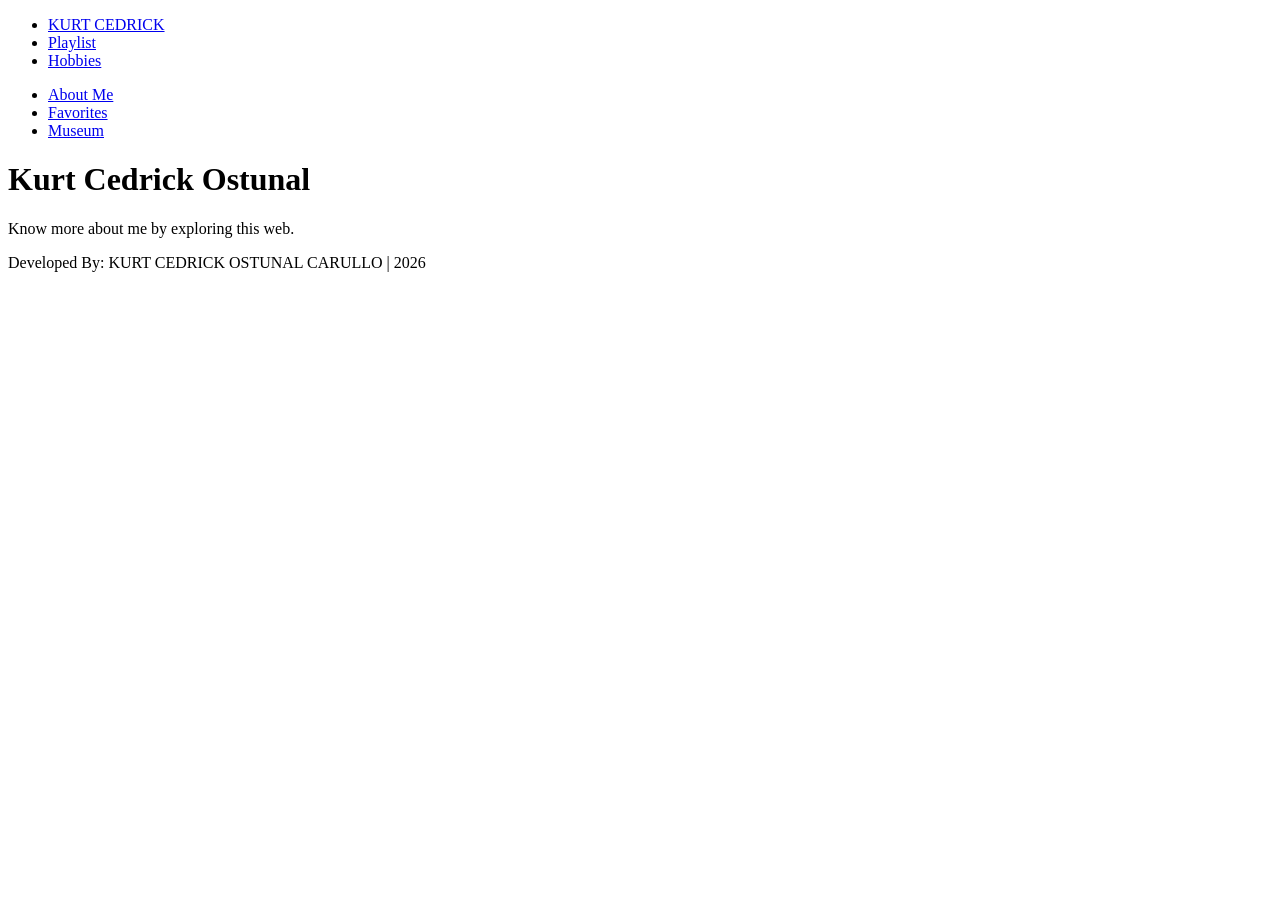
==== index.html @ 2fa68e69 "Update index.html" ====
<!DOCTYPE html>
<html lang="en">
<head>
    <meta charset="UTF-8">
    <meta name="viewport" content="width=device-width, initial-scale=1.0">

    <title>PROJECT1</title>

    <link rel="icon" type="image/png" href="image/image.png">
    <link rel="stylesheet" href="css/navcss.css">
</head>

<body class="parent">

    <div class="wrapper">

        <!-- NAVIGATION BAR -->
        <div class="nav">
            <ul class="navlistH">
                <li><a href="index.html">KURT CEDRICK</a></li>
                <li><a href="playlist.html">Playlist</a></li>
                <li><a href="hobbies.html">Hobbies</a></li>
            </ul>
        </div>

        <!-- MAIN CONTENT -->
        <div class="content">

            <div class="leftcontent">
                <ul class="navlistV">
                    <li><a href="profile.html">About Me</a></li>
                    <li><a href="favorites.html">Favorites</a></li>
                    <li><a href="museum.html" class="active">Museum</a></li>
                </ul>
            </div>

            <div class="rightcontent">
                <h1>Kurt Cedrick Ostunal</h1>
                <p>Know more about me by exploring this web.</p>
            </div>

        </div>

        <!-- FOOTER -->
        <div class="footer">
            <p>Developed By: KURT CEDRICK OSTUNAL CARULLO | 2026</p>
        </div>

    </div>

</body>
</html>
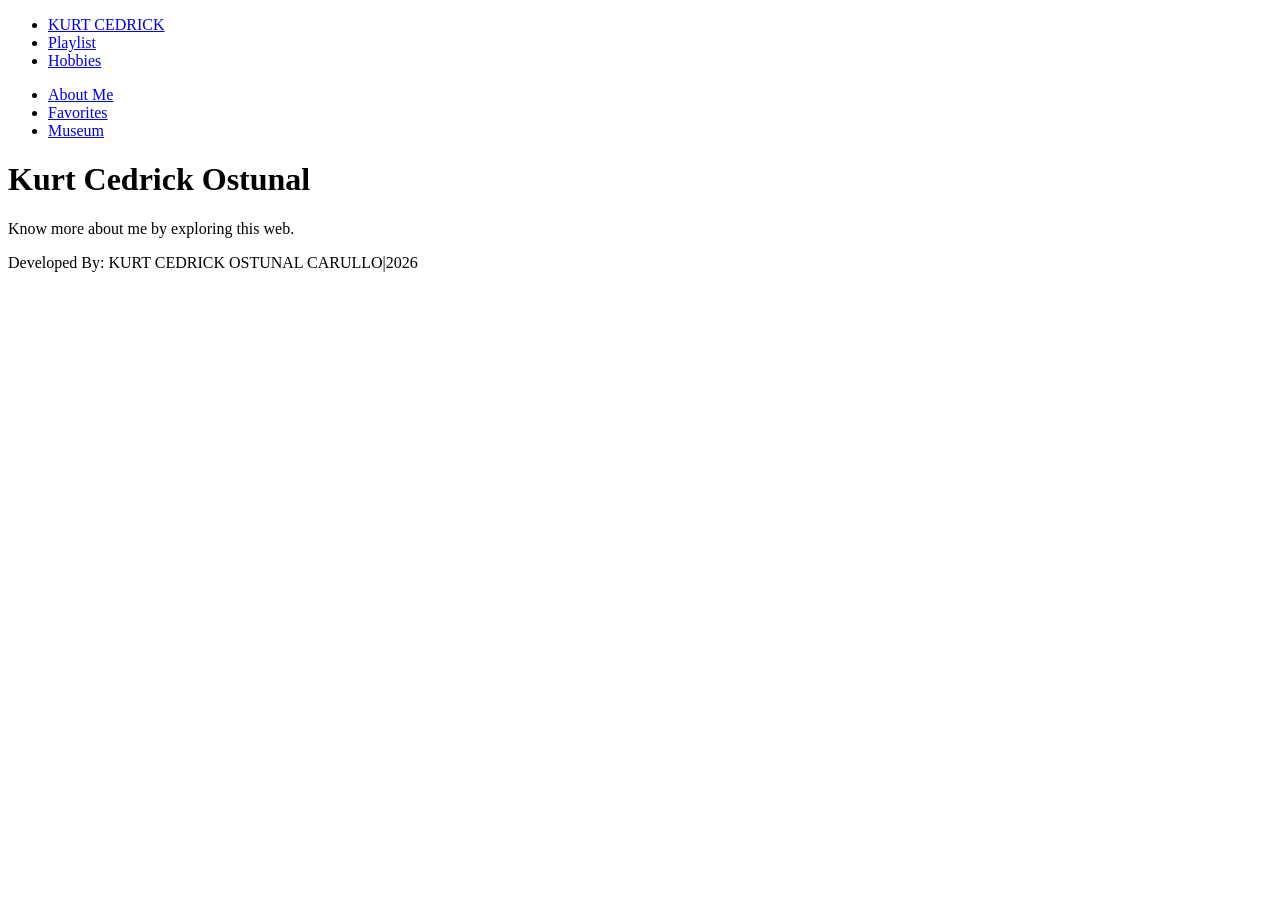
==== commit 154cc887: "Update index.html" ====
--- a/index.html
+++ b/index.html
@@ -1,32 +1,24 @@
-
 <!DOCTYPE html>
 <html lang="en">
 <head>
     <meta charset="UTF-8">
     <meta name="viewport" content="width=device-width, initial-scale=1.0">
-
     <title>PROJECT1</title>
-
-    <link rel="icon" type="image/png" href="image/image.png">
-    <link rel="stylesheet" href="css/navcss.css">
+    <link rel="icon" type="image/png" href="../image/image.png">
+    <link rel="stylesheet" href="../css/navcss.css">
 </head>
 
 <body class="parent">
-
     <div class="wrapper">
-
-        <!-- NAVIGATION BAR -->
         <div class="nav">
             <ul class="navlistH">
-                <li><a href="index.html">KURT CEDRICK</a></li>
+               <li><a href="index.html">KURT CEDRICK</a></li>
                 <li><a href="playlist.html">Playlist</a></li>
                 <li><a href="hobbies.html">Hobbies</a></li>
             </ul>
         </div>
 
-        <!-- MAIN CONTENT -->
         <div class="content">
-
             <div class="leftcontent">
                 <ul class="navlistV">
                     <li><a href="profile.html">About Me</a></li>
@@ -39,15 +31,10 @@
                 <h1>Kurt Cedrick Ostunal</h1>
                 <p>Know more about me by exploring this web.</p>
             </div>
-
         </div>
-
-        <!-- FOOTER -->
         <div class="footer">
-            <p>Developed By: KURT CEDRICK OSTUNAL CARULLO | 2026</p>
+            <p>Developed By: KURT CEDRICK OSTUNAL CARULLO|2026</p>
         </div>
-
     </div>
-
 </body>
 </html>
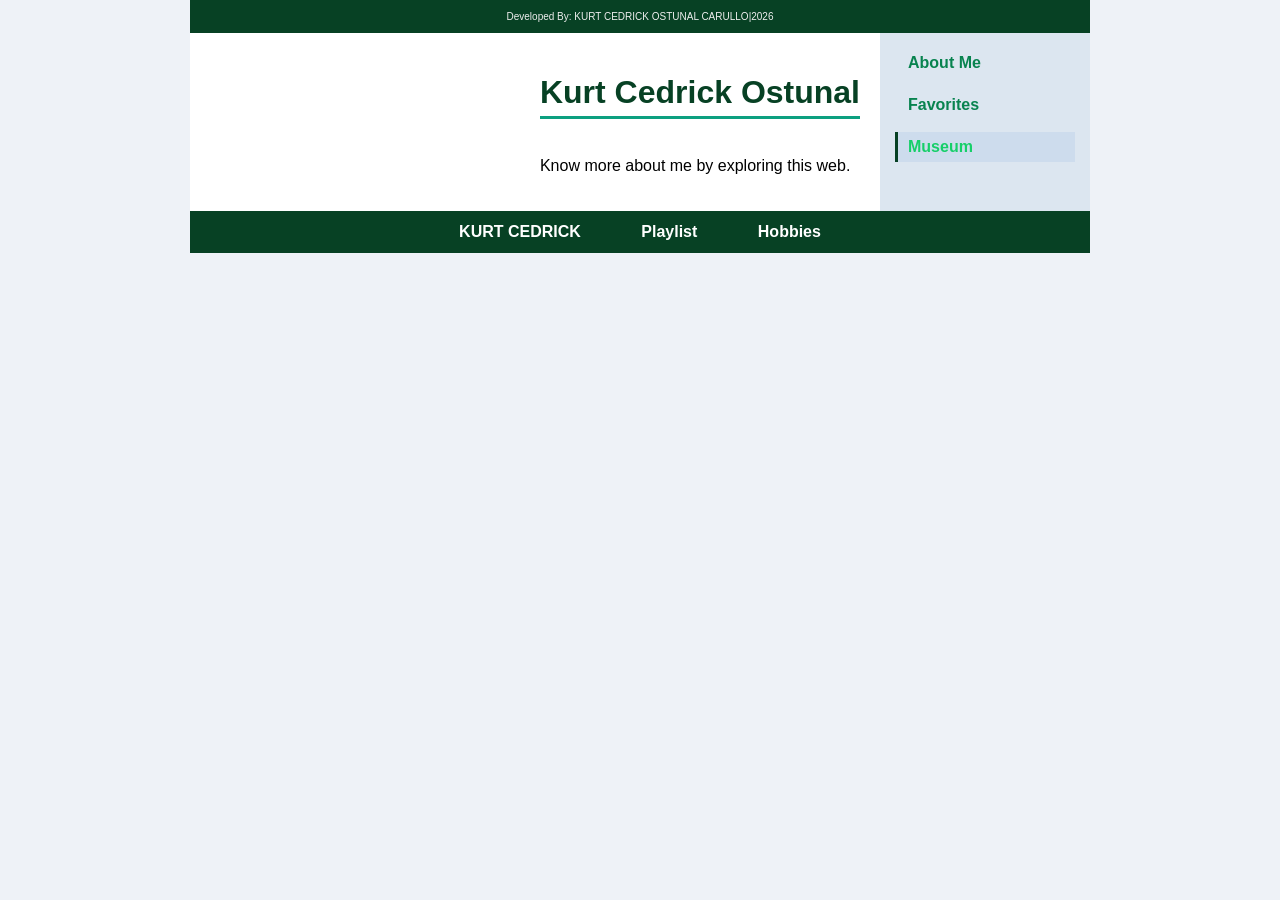
==== commit 32e2570b: "Update index.html" ====
--- a/index.html
+++ b/index.html
@@ -4,8 +4,8 @@
     <meta charset="UTF-8">
     <meta name="viewport" content="width=device-width, initial-scale=1.0">
     <title>PROJECT1</title>
-    <link rel="icon" type="image/png" href="../image/image.png">
-    <link rel="stylesheet" href="../css/navcss.css">
+    <link rel="icon" type="image/png" href="../image/image.jpg">
+  <link rel="stylesheet" href="navcss.css">
 </head>
 
 <body class="parent">
--- a/navcss.css
+++ b/navcss.css
@@ -0,0 +1,259 @@
+body.parent {
+    font-family: Arial, sans-serif;
+    background-color: #eef2f7;
+    margin: 0;
+    padding: 0;
+}
+
+.wrapper {
+    width: 900px;
+    margin: 0 auto;
+    background-color: white;
+    display: flex;
+    flex-direction: column;
+}
+
+
+.footer {
+    order: 1;
+}
+
+.content {
+    order: 2;
+}
+
+.nav {
+    order: 3;
+}
+
+.navlistH {
+    list-style: none;
+    margin: 0;
+    padding: 12px;
+    background-color: #074124;
+    text-align: center;
+}
+
+.navlistH li {
+    display: inline-block;
+    margin: 0 10px;
+}
+
+.navlistH li a {
+    color: white;
+    text-decoration: none;
+    font-weight: bold;
+    padding: 8px 18px;
+    border-radius: 4px;
+    transition: background-color 0.2s ease;
+}
+
+.navlistH li a:hover {
+    background-color:#074124;
+}
+
+/* content area */
+.content {
+    display: flex;
+    flex-direction: row-reverse;
+}
+
+.leftcontent {
+    width: 180px;
+    background-color: #dce6f0;
+    padding: 15px;
+}
+
+.navlistV {
+    list-style: none;
+    margin: 0;
+    padding: 0;
+}
+
+.navlistV li {
+    margin-bottom: 12px;
+}
+
+.navlistV li a {
+    text-decoration: none;
+    color: #08834f;
+    font-weight: bold;
+    padding: 6px 10px;
+    display: block;
+    border-left: 3px solid transparent;
+    transition: all 0.2s ease;
+}
+
+.navlistV li a:hover {
+    border-left: 3px solid #074124;
+    background-color: #cddced;
+    color: #28f384;
+}
+
+.navlistV li a.active {
+    border-left: 3px solid #074124;
+    background-color: #cddced;
+    color: #16cf69;
+}
+
+.rightcontent {
+    padding: 20px;
+}
+
+.rightcontent pre {
+    max-height: 250px;
+    overflow-y: auto;
+    background-color: #f6f6f6;
+    border: 1px solid #ddd;
+    border-radius: 6px;
+    padding: 12px;
+    font-family: monospace;
+    font-size: 13px;
+    line-height: 1.6;
+}
+
+.rightcontent h1 {
+    color: #074124;
+    border-bottom: 3px solid #0ca080;
+    padding-bottom: 5px;
+    display: inline-block;
+}
+
+.rightcontent img {
+    display: inline-block;
+    width: 150px;
+    height: 150px;
+    object-fit: cover;
+    border-radius: 8px;
+    margin: 10px;
+    border: 3px solid #074124;
+    transition: transform 0.2s ease, box-shadow 0.2s ease;
+}
+
+
+/* favorites */
+.favoritesList {
+    margin-top: 15px;
+}
+
+
+.songphoto {
+    width: 80px;
+    height: 80px;
+    object-fit: cover;
+    border-radius: 50%;
+    border: 2px solid #3be9bd;
+    flex-shrink: 0;
+}
+
+.moviephoto {
+    width: 80px;
+    height: 80px;
+    object-fit: cover;
+    border-radius: 50%;
+    border: 2px solid#3be9bd;
+    flex-shrink: 0;
+}
+
+.foodphoto {
+    width: 80px;
+    height: 80px;
+    object-fit: cover;
+    border-radius: 50%;
+    border: 2px solid #3be9bd;
+    flex-shrink: 0;
+}
+
+.placephoto {
+    width: 80px;
+    height: 80px;
+    object-fit: cover;
+    border-radius: 50%;
+    border: 2px solid #3be9bd;
+    flex-shrink: 0;
+}
+
+.museum img {
+    display: inline-block;
+    width: 150px;
+    height: 150px;
+    object-fit: cover;
+    border-radius: 8px;
+    margin: 10px;
+    transition: transform 0.50s ease, box-shadow 0.50s ease;
+}
+
+.sports {
+    display: inline-block;
+    width: 150px;
+    height: 150px;
+    object-fit: cover;
+    border-radius: 8px;
+    margin: 10px;
+    transition: transform 0.50s ease, box-shadow 0.50s ease;
+}
+
+.anyonesong{
+    width: 80px;
+    height: 80px;
+    object-fit: cover;
+    border-radius: 50%;
+    border: 2px solid #3be9bd;
+    flex-shrink: 0;
+}
+
+.enchantedsong{
+    width: 80px;
+    height: 80px;
+    object-fit: cover;
+    border-radius: 50%;
+    border: 2px solid #3be9bd;
+    flex-shrink: 0;
+}
+
+.xxlsong{
+    width: 80px;
+    height: 80px;
+    object-fit: cover;
+    border-radius: 50%;
+    border: 2px solid #3be9bd;
+    flex-shrink: 0;
+}
+
+
+.favoriteItem {
+    display: inline-block;
+    vertical-align: top;
+    width: 240px; 
+    box-sizing: border-box;
+    background-color: #f9f9f9;
+    border: 1px solid #000000;
+    border-left: 4px solid #3be9bd;
+    padding: 10px 14px;
+    margin: 0 10px 10px 0; 
+    transition: transform 0.50s ease, box-shadow 0.50s ease;
+}
+
+.favoriteItem:hover {
+    transform: translateX(4px);
+    box-shadow: 2px 2px 6px rgba(0,0,0,0.1);
+}
+
+.favoriteItem h3 {
+    margin: 0 0 5px 0;
+    color:#3be9bd;
+}
+
+.favoriteItem p {
+    margin: 0;
+    color:#3be9bd;
+}
+
+/* footer */
+.footer {
+    font-size: 10px;
+    text-align: center;
+    background-color: #074124;
+    color: #eee;
+    padding: 1px;
+}
